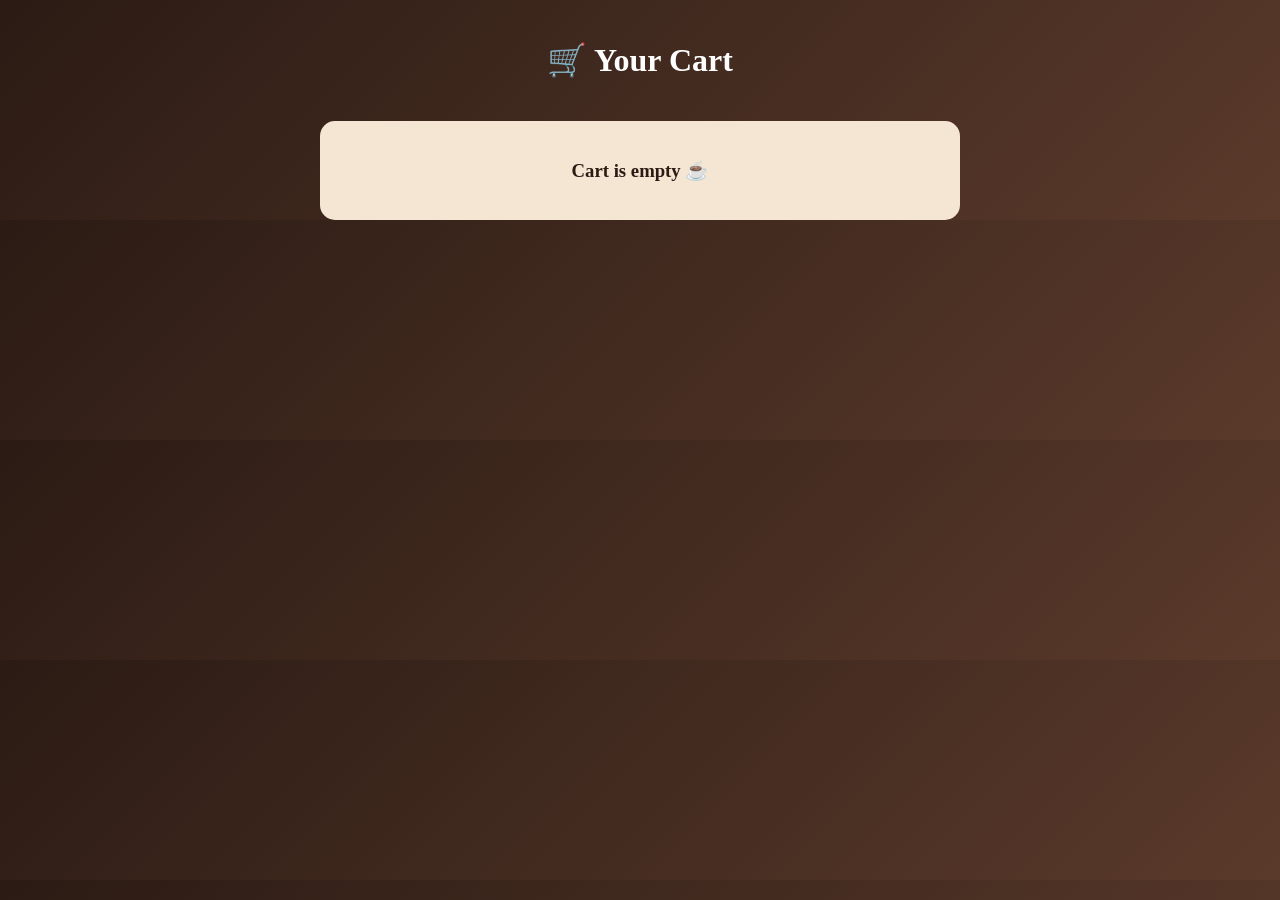
==== cart.html @ f3a6c947 "Update cart.html" ====
<!DOCTYPE html>
<html lang="en">
<head>
<meta charset="UTF-8">
<meta name="viewport" content="width=device-width, initial-scale=1.0">
<title>Your Cart</title>

<style>

body{
margin:0;
font-family:Poppins;
background:linear-gradient(135deg,#2b1b14,#5a3a2b);
color:white;
}

h1{
text-align:center;
padding:20px;
}

.box{
max-width:600px;
margin:auto;
background:#f5e6d3;
color:#2b1b14;
padding:20px;
border-radius:15px;
}

.item{
display:flex;
justify-content:space-between;
padding:10px;
border-bottom:1px solid #ddd;
}

.total{
text-align:right;
font-size:20px;
font-weight:bold;
margin-top:15px;
}

.buttons{
display:flex;
gap:10px;
margin-top:15px;
}

button{
flex:1;
padding:12px;
border:none;
border-radius:10px;
cursor:pointer;
font-size:15px;
}

.view{
background:#2b1b14;
color:white;
}

.order{
background:green;
color:white;
}

.clear{
background:red;
color:white;
}

</style>
</head>

<body>

<h1>🛒 Your Cart</h1>

<div class="box" id="box"></div>

<script>

let cart = JSON.parse(localStorage.getItem("cart")) || {};
let box = document.getElementById("box");

let total = 0;
let hasItems = false;

for(let item in cart){

if(cart[item].qty > 0){

hasItems = true;

let itemTotal = cart[item].price * cart[item].qty;
total += itemTotal;

box.innerHTML += `
<div class="item">
<span>${item} x ${cart[item].qty}</span>
<span>₹${itemTotal}</span>
</div>
`;
}
}

if(!hasItems){
box.innerHTML = "<h3 style='text-align:center'>Cart is empty ☕</h3>";
}
else{

box.innerHTML += `
<div class="total">Total: ₹${total}</div>

<div class="buttons">
<button class="view" onclick="goMenu()">Add More</button>
<button class="order" onclick="orderNow()">Order Now</button>
<button class="clear" onclick="clearCart()">Clear</button>
</div>
`;
}

function goMenu(){
window.location.href = "menu.html";
}

function orderNow(){
localStorage.setItem("cart", JSON.stringify(cart));
window.location.href = "order.html";
}

function clearCart(){
localStorage.removeItem("cart");
location.reload();
}

</script>

</body>
</html>
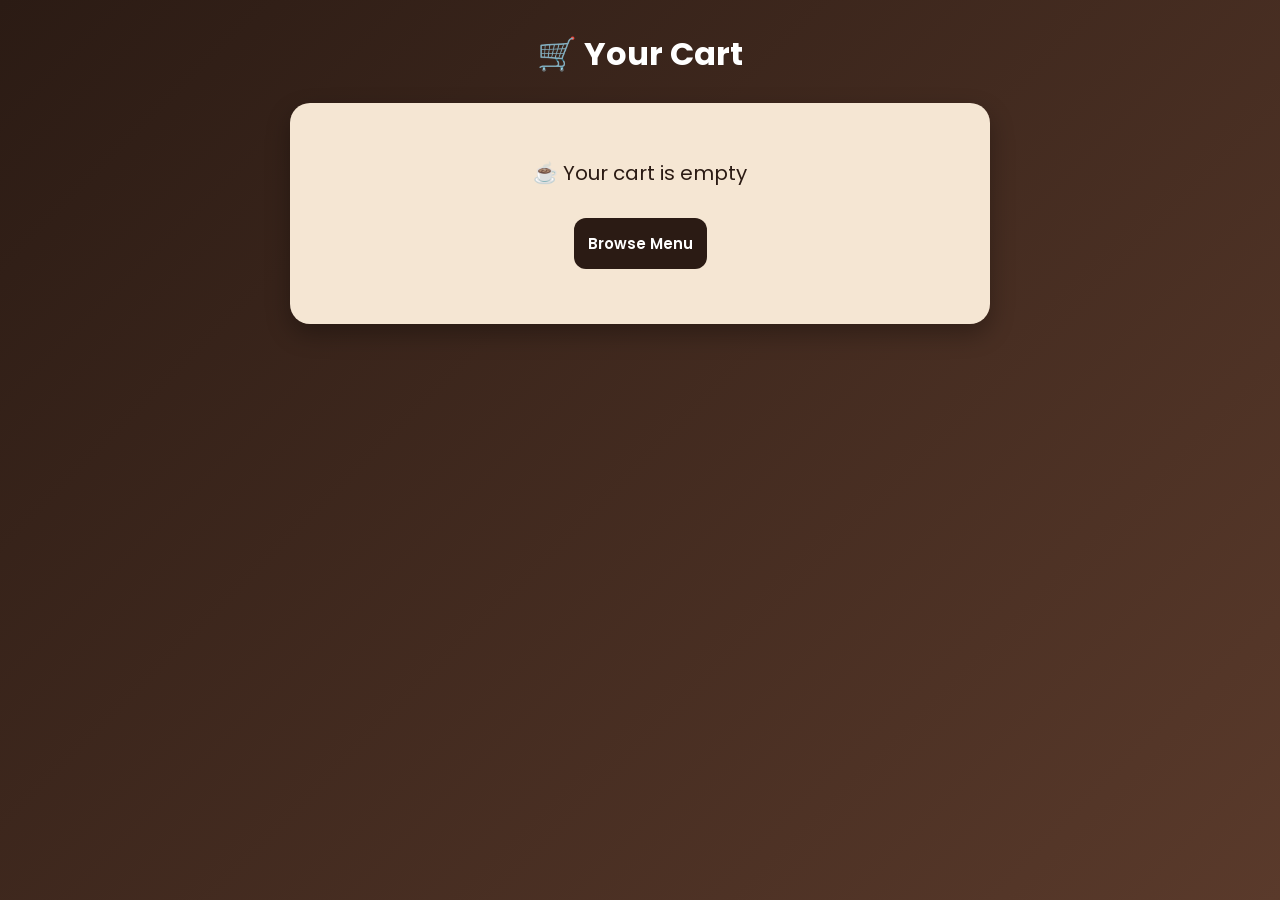
==== commit 3d5ef7b7: "Update cart.html" ====
--- a/cart.html
+++ b/cart.html
@@ -3,73 +3,97 @@
 <head>
 <meta charset="UTF-8">
 <meta name="viewport" content="width=device-width, initial-scale=1.0">
-<title>Your Cart</title>
+<title>Drip Cafe Cart</title>
+
+<link href="https://fonts.googleapis.com/css2?family=Poppins:wght@300;400;500;600&display=swap" rel="stylesheet">
 
 <style>
 
+*{
+margin:0;
+padding:0;
+box-sizing:border-box;
+font-family:'Poppins',sans-serif;
+}
+
 body{
-margin:0;
-font-family:Poppins;
 background:linear-gradient(135deg,#2b1b14,#5a3a2b);
+min-height:100vh;
+padding:30px;
 color:white;
 }
 
 h1{
 text-align:center;
-padding:20px;
+margin-bottom:25px;
 }
 
 .box{
-max-width:600px;
+max-width:700px;
 margin:auto;
 background:#f5e6d3;
 color:#2b1b14;
-padding:20px;
-border-radius:15px;
+padding:25px;
+border-radius:20px;
+box-shadow:0 10px 25px rgba(0,0,0,0.3);
 }
 
 .item{
 display:flex;
 justify-content:space-between;
-padding:10px;
+padding:12px 0;
 border-bottom:1px solid #ddd;
+font-size:16px;
 }
 
 .total{
 text-align:right;
-font-size:20px;
+font-size:22px;
 font-weight:bold;
-margin-top:15px;
+margin-top:20px;
 }
 
 .buttons{
 display:flex;
 gap:10px;
-margin-top:15px;
+margin-top:25px;
+flex-wrap:wrap;
 }
 
 button{
 flex:1;
-padding:12px;
+padding:14px;
 border:none;
-border-radius:10px;
+border-radius:12px;
 cursor:pointer;
 font-size:15px;
+font-weight:600;
+transition:0.3s;
 }
 
-.view{
+button:hover{
+transform:translateY(-3px);
+}
+
+.add{
 background:#2b1b14;
 color:white;
 }
 
 .order{
-background:green;
+background:#2e7d32;
 color:white;
 }
 
 .clear{
-background:red;
+background:#c62828;
 color:white;
+}
+
+.empty{
+text-align:center;
+font-size:20px;
+padding:30px;
 }
 
 </style>
@@ -96,45 +120,62 @@
 hasItems = true;
 
 let itemTotal = cart[item].price * cart[item].qty;
+
 total += itemTotal;
 
 box.innerHTML += `
 <div class="item">
-<span>${item} x ${cart[item].qty}</span>
+<span>${item} × ${cart[item].qty}</span>
 <span>₹${itemTotal}</span>
 </div>
 `;
+
 }
 }
 
 if(!hasItems){
-box.innerHTML = "<h3 style='text-align:center'>Cart is empty ☕</h3>";
-}
-else{
+
+box.innerHTML = `
+<div class="empty">
+☕ Your cart is empty
+<br><br>
+<button class="add" onclick="goMenu()">Browse Menu</button>
+</div>
+`;
+
+}else{
 
 box.innerHTML += `
-<div class="total">Total: ₹${total}</div>
+<div class="total">
+Total: ₹${total}
+</div>
 
 <div class="buttons">
-<button class="view" onclick="goMenu()">Add More</button>
-<button class="order" onclick="orderNow()">Order Now</button>
-<button class="clear" onclick="clearCart()">Clear</button>
+<button class="add" onclick="goMenu()">☕ Add More</button>
+<button class="order" onclick="orderNow()">📦 Place Order</button>
+<button class="clear" onclick="clearCart()">🗑 Clear Cart</button>
 </div>
 `;
 }
 
 function goMenu(){
-window.location.href = "menu.html";
+window.location.href="menu.html";
 }
 
 function orderNow(){
 localStorage.setItem("cart", JSON.stringify(cart));
-window.location.href = "order.html";
+window.location.href="order.html";
 }
 
 function clearCart(){
+
+if(confirm("Clear all items from cart?")){
+
 localStorage.removeItem("cart");
 location.reload();
+
+}
+
 }
 
 </script>
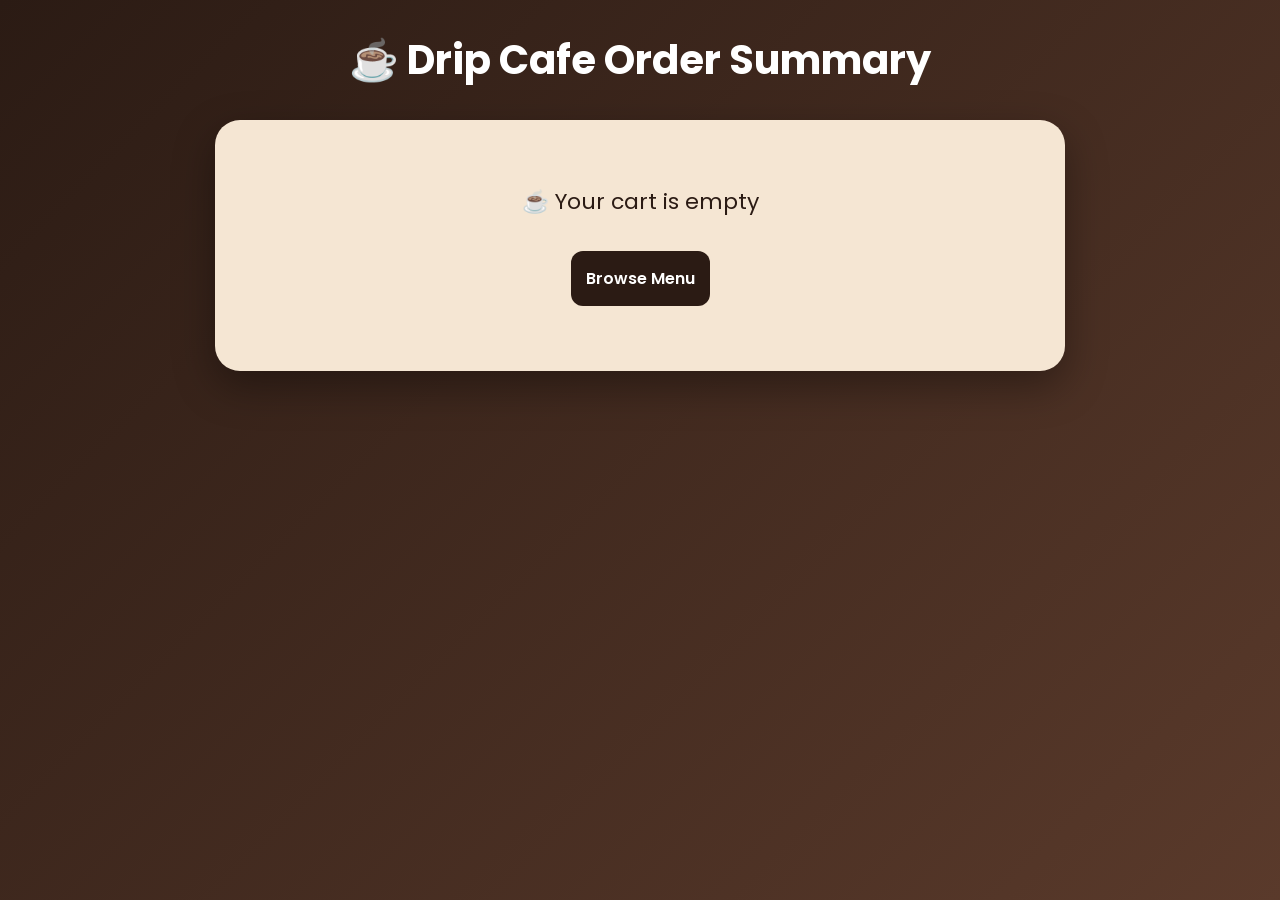
==== commit 4b953ce5: "Update cart.html" ====
--- a/cart.html
+++ b/cart.html
@@ -3,7 +3,7 @@
 <head>
 <meta charset="UTF-8">
 <meta name="viewport" content="width=device-width, initial-scale=1.0">
-<title>Drip Cafe Cart</title>
+<title>Drip Cafe Order Summary</title>
 
 <link href="https://fonts.googleapis.com/css2?family=Poppins:wght@300;400;500;600&display=swap" rel="stylesheet">
 
@@ -25,54 +25,59 @@
 
 h1{
 text-align:center;
-margin-bottom:25px;
+margin-bottom:30px;
+font-size:40px;
+font-weight:700;
 }
 
 .box{
-max-width:700px;
+max-width:850px;
 margin:auto;
 background:#f5e6d3;
 color:#2b1b14;
-padding:25px;
-border-radius:20px;
-box-shadow:0 10px 25px rgba(0,0,0,0.3);
+padding:35px;
+border-radius:25px;
+box-shadow:0 15px 40px rgba(0,0,0,0.35);
 }
 
 .item{
 display:flex;
 justify-content:space-between;
-padding:12px 0;
+padding:15px 0;
 border-bottom:1px solid #ddd;
-font-size:16px;
+font-size:18px;
 }
 
 .total{
 text-align:right;
-font-size:22px;
+font-size:28px;
 font-weight:bold;
-margin-top:20px;
+margin-top:25px;
+padding-top:15px;
+border-top:2px solid #ddd;
 }
 
 .buttons{
 display:flex;
-gap:10px;
+gap:15px;
 margin-top:25px;
 flex-wrap:wrap;
 }
 
 button{
 flex:1;
-padding:14px;
+padding:15px;
 border:none;
 border-radius:12px;
 cursor:pointer;
-font-size:15px;
+font-size:16px;
 font-weight:600;
 transition:0.3s;
 }
 
 button:hover{
-transform:translateY(-3px);
+transform:translateY(-4px);
+box-shadow:0 8px 20px rgba(0,0,0,0.25);
 }
 
 .add{
@@ -92,7 +97,7 @@
 
 .empty{
 text-align:center;
-font-size:20px;
+font-size:22px;
 padding:30px;
 }
 
@@ -101,7 +106,7 @@
 
 <body>
 
-<h1>🛒 Your Cart</h1>
+<h1>☕ Drip Cafe Order Summary</h1>
 
 <div class="box" id="box"></div>
 
@@ -152,7 +157,7 @@
 
 <div class="buttons">
 <button class="add" onclick="goMenu()">☕ Add More</button>
-<button class="order" onclick="orderNow()">📦 Place Order</button>
+<button class="order" onclick="orderNow()">💳 Proceed to Payment</button>
 <button class="clear" onclick="clearCart()">🗑 Clear Cart</button>
 </div>
 `;
@@ -170,10 +175,8 @@
 function clearCart(){
 
 if(confirm("Clear all items from cart?")){
-
 localStorage.removeItem("cart");
 location.reload();
-
 }
 
 }
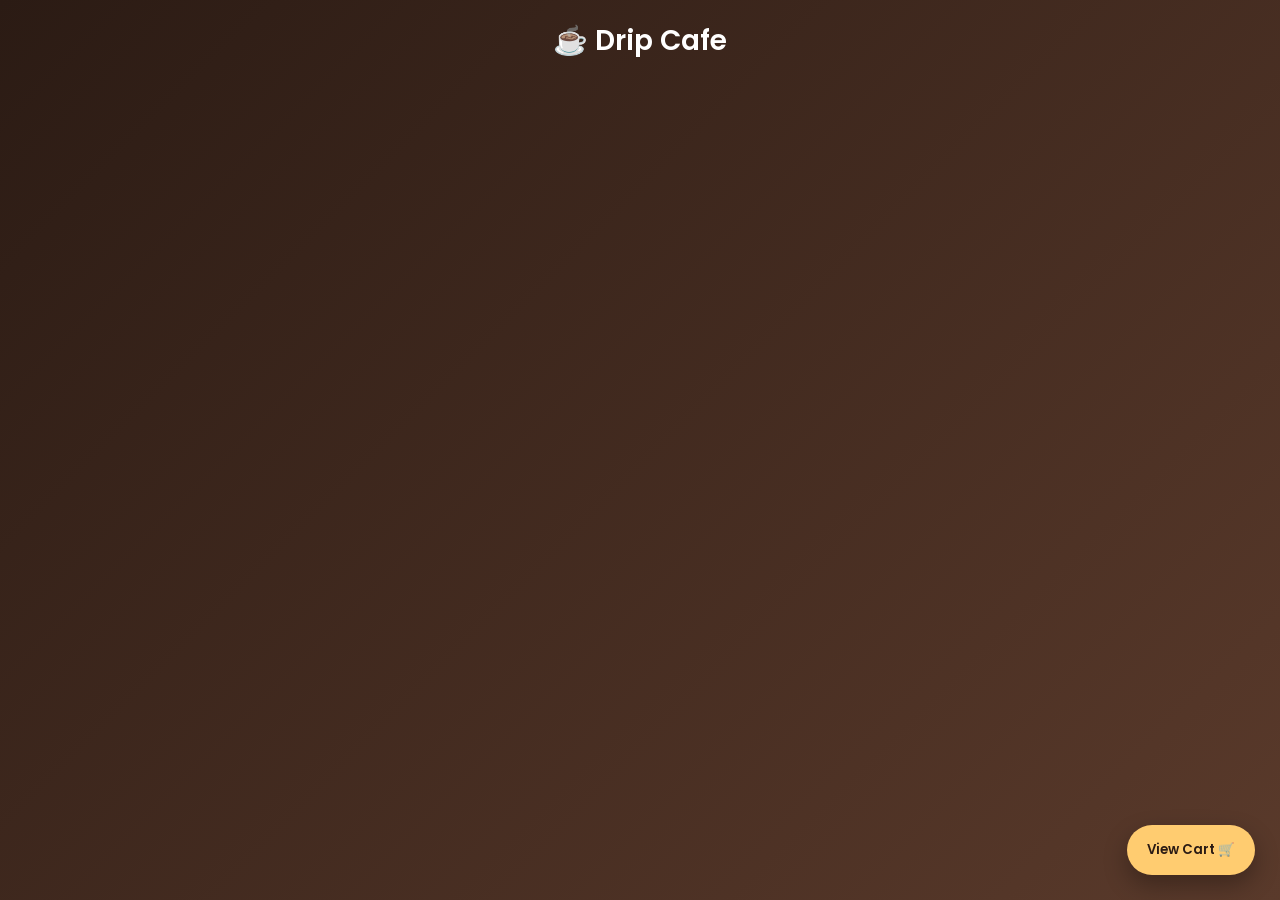
==== commit dbef7227: "Update cart.html" ====
--- a/cart.html
+++ b/cart.html
@@ -3,12 +3,11 @@
 <head>
 <meta charset="UTF-8">
 <meta name="viewport" content="width=device-width, initial-scale=1.0">
-<title>Drip Cafe Order Summary</title>
-
-<link href="https://fonts.googleapis.com/css2?family=Poppins:wght@300;400;500;600&display=swap" rel="stylesheet">
+<title>Drip Cafe - Cart</title>
+
+<link href="https://fonts.googleapis.com/css2?family=Poppins:wght@300;400;600&display=swap" rel="stylesheet">
 
 <style>
-
 *{
 margin:0;
 padding:0;
@@ -19,168 +18,257 @@
 body{
 background:linear-gradient(135deg,#2b1b14,#5a3a2b);
 min-height:100vh;
-padding:30px;
 color:white;
 }
 
-h1{
+/* TOP BAR */
+.topbar{
+padding:20px;
 text-align:center;
-margin-bottom:30px;
-font-size:40px;
-font-weight:700;
-}
-
-.box{
-max-width:850px;
-margin:auto;
+font-size:28px;
+font-weight:600;
+}
+
+/* CART ICON BUTTON */
+.openBtn{
+position:fixed;
+bottom:25px;
+right:25px;
+background:#ffcc70;
+color:#2b1b14;
+padding:15px 20px;
+border:none;
+border-radius:50px;
+cursor:pointer;
+font-weight:600;
+box-shadow:0 10px 25px rgba(0,0,0,0.3);
+transition:0.3s;
+}
+.openBtn:hover{ transform:scale(1.05); }
+
+/* OVERLAY */
+.overlay{
+position:fixed;
+top:0;
+left:0;
+width:100%;
+height:100%;
+background:rgba(0,0,0,0.6);
+display:none;
+justify-content:flex-end;
+}
+
+/* CART PANEL */
+.cart{
+width:380px;
+height:100%;
 background:#f5e6d3;
 color:#2b1b14;
-padding:35px;
-border-radius:25px;
-box-shadow:0 15px 40px rgba(0,0,0,0.35);
-}
-
+padding:20px;
+transform:translateX(100%);
+transition:0.4s;
+overflow-y:auto;
+}
+
+.overlay.show{
+display:flex;
+}
+
+.overlay.show .cart{
+transform:translateX(0);
+}
+
+/* ITEM */
 .item{
 display:flex;
 justify-content:space-between;
+align-items:center;
 padding:15px 0;
 border-bottom:1px solid #ddd;
-font-size:18px;
-}
-
-.total{
-text-align:right;
-font-size:28px;
-font-weight:bold;
-margin-top:25px;
-padding-top:15px;
-border-top:2px solid #ddd;
-}
-
-.buttons{
-display:flex;
-gap:15px;
-margin-top:25px;
-flex-wrap:wrap;
+}
+
+.name{
+font-weight:600;
+}
+
+.controls{
+display:flex;
+align-items:center;
+gap:10px;
 }
 
 button{
-flex:1;
-padding:15px;
 border:none;
-border-radius:12px;
 cursor:pointer;
-font-size:16px;
-font-weight:600;
-transition:0.3s;
-}
-
-button:hover{
-transform:translateY(-4px);
-box-shadow:0 8px 20px rgba(0,0,0,0.25);
-}
-
-.add{
+padding:5px 10px;
+border-radius:6px;
+font-weight:600;
+}
+
+.qtyBtn{
 background:#2b1b14;
 color:white;
 }
 
-.order{
-background:#2e7d32;
-color:white;
-}
-
-.clear{
+.removeBtn{
 background:#c62828;
 color:white;
 }
 
+/* TOTAL */
+.total{
+margin-top:20px;
+font-size:22px;
+font-weight:700;
+text-align:right;
+}
+
+/* ACTIONS */
+.actions{
+margin-top:20px;
+display:flex;
+flex-direction:column;
+gap:10px;
+}
+
+.actionBtn{
+padding:12px;
+border:none;
+border-radius:10px;
+cursor:pointer;
+font-weight:600;
+}
+
+.menuBtn{ background:#2b1b14; color:white; }
+.payBtn{ background:#2e7d32; color:white; }
+.clearBtn{ background:#c62828; color:white; }
+
 .empty{
 text-align:center;
-font-size:22px;
-padding:30px;
-}
-
+margin-top:50px;
+font-size:18px;
+}
 </style>
 </head>
 
 <body>
 
-<h1>☕ Drip Cafe Order Summary</h1>
-
-<div class="box" id="box"></div>
+<div class="topbar">☕ Drip Cafe</div>
+
+<button class="openBtn" onclick="openCart()">View Cart 🛒</button>
+
+<!-- CART -->
+<div class="overlay" id="overlay">
+  <div class="cart">
+    
+    <h2>Your Order</h2>
+    <div id="cartItems"></div>
+
+    <div class="total" id="total">Total: ₹0</div>
+
+    <div class="actions">
+      <button class="actionBtn menuBtn" onclick="goMenu()">Add More</button>
+      <button class="actionBtn payBtn" onclick="checkout()">Proceed to Payment</button>
+      <button class="actionBtn clearBtn" onclick="clearCart()">Clear Cart</button>
+      <button class="actionBtn" onclick="closeCart()">Close</button>
+    </div>
+
+  </div>
+</div>
 
 <script>
-
 let cart = JSON.parse(localStorage.getItem("cart")) || {};
-let box = document.getElementById("box");
+
+function save(){
+localStorage.setItem("cart", JSON.stringify(cart));
+}
+
+function openCart(){
+document.getElementById("overlay").classList.add("show");
+render();
+}
+
+function closeCart(){
+document.getElementById("overlay").classList.remove("show");
+}
+
+function render(){
+let box = document.getElementById("cartItems");
+box.innerHTML = "";
 
 let total = 0;
-let hasItems = false;
-
-for(let item in cart){
+let has = false;
+
+Object.keys(cart).forEach(item => {
 
 if(cart[item].qty > 0){
-
-hasItems = true;
-
-let itemTotal = cart[item].price * cart[item].qty;
-
+has = true;
+
+let itemTotal = cart[item].qty * cart[item].price;
 total += itemTotal;
 
 box.innerHTML += `
 <div class="item">
-<span>${item} × ${cart[item].qty}</span>
-<span>₹${itemTotal}</span>
+  <div>
+    <div class="name">${item}</div>
+    <small>₹${cart[item].price}</small>
+  </div>
+
+  <div class="controls">
+    <button class="qtyBtn" onclick="dec('${item}')">-</button>
+    <span>${cart[item].qty}</span>
+    <button class="qtyBtn" onclick="inc('${item}')">+</button>
+    <button class="removeBtn" onclick="removeItem('${item}')">x</button>
+  </div>
 </div>
 `;
-
-}
-}
-
-if(!hasItems){
-
-box.innerHTML = `
-<div class="empty">
-☕ Your cart is empty
-<br><br>
-<button class="add" onclick="goMenu()">Browse Menu</button>
-</div>
-`;
-
-}else{
-
-box.innerHTML += `
-<div class="total">
-Total: ₹${total}
-</div>
-
-<div class="buttons">
-<button class="add" onclick="goMenu()">☕ Add More</button>
-<button class="order" onclick="orderNow()">💳 Proceed to Payment</button>
-<button class="clear" onclick="clearCart()">🗑 Clear Cart</button>
-</div>
-`;
+}
+
+});
+
+if(!has){
+box.innerHTML = `<div class="empty">☕ Your cart is empty</div>`;
+}
+
+document.getElementById("total").innerText = "Total: ₹" + total;
+}
+
+function inc(item){
+cart[item].qty++;
+save();
+render();
+}
+
+function dec(item){
+if(cart[item].qty > 1){
+cart[item].qty--;
+} else {
+delete cart[item];
+}
+save();
+render();
+}
+
+function removeItem(item){
+delete cart[item];
+save();
+render();
+}
+
+function clearCart(){
+cart = {};
+save();
+render();
 }
 
 function goMenu(){
-window.location.href="menu.html";
-}
-
-function orderNow(){
-localStorage.setItem("cart", JSON.stringify(cart));
-window.location.href="order.html";
-}
-
-function clearCart(){
-
-if(confirm("Clear all items from cart?")){
-localStorage.removeItem("cart");
-location.reload();
-}
-
-}
-
+window.location.href = "menu.html";
+}
+
+function checkout(){
+save();
+window.location.href = "order.html";
+}
 </script>
 
 </body>
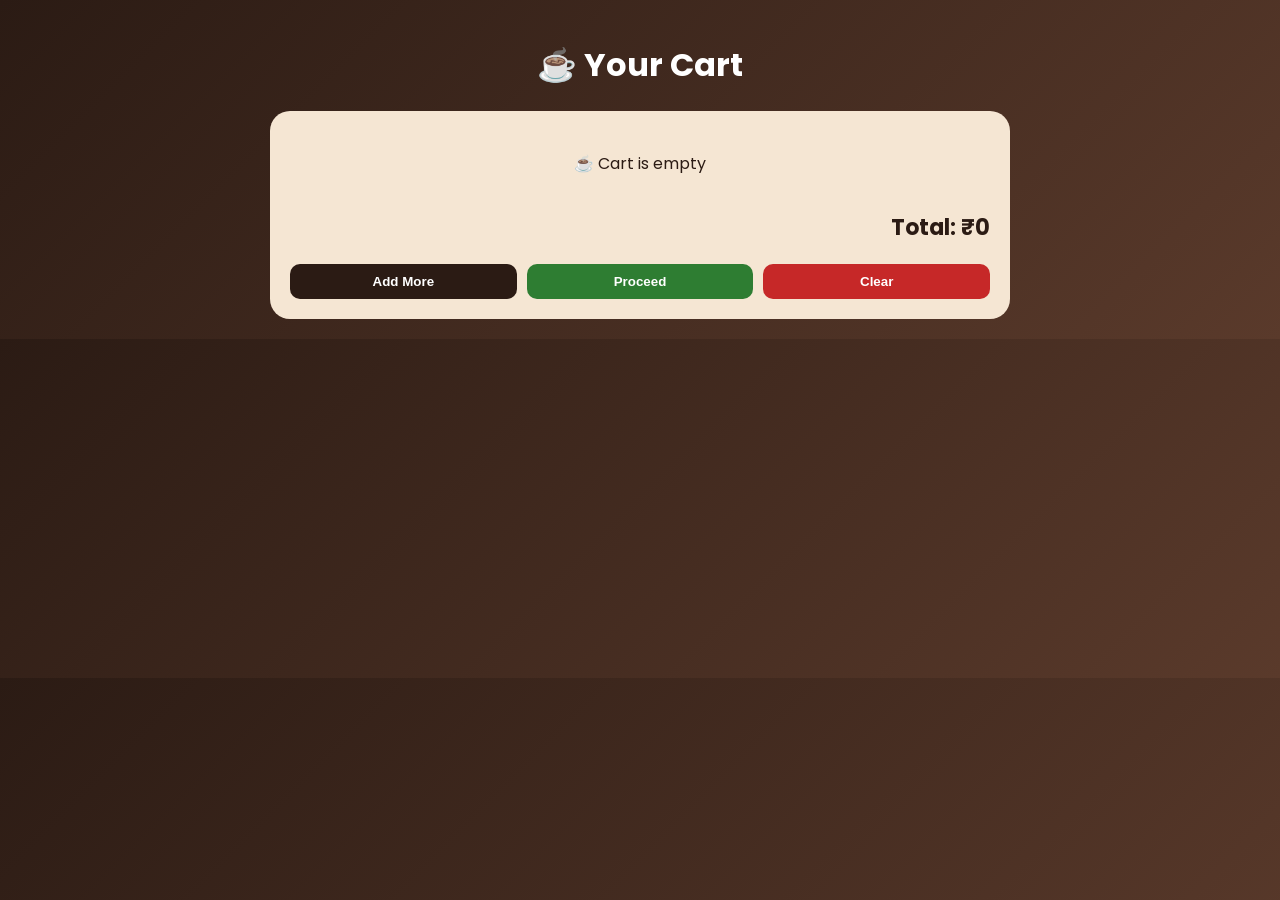
==== commit 9d6cd094: "Update cart.html" ====
--- a/cart.html
+++ b/cart.html
@@ -3,136 +3,67 @@
 <head>
 <meta charset="UTF-8">
 <meta name="viewport" content="width=device-width, initial-scale=1.0">
-<title>Drip Cafe - Cart</title>
+<title>Your Cart - Drip Cafe</title>
 
 <link href="https://fonts.googleapis.com/css2?family=Poppins:wght@300;400;600&display=swap" rel="stylesheet">
 
 <style>
-*{
+body{
 margin:0;
-padding:0;
-box-sizing:border-box;
-font-family:'Poppins',sans-serif;
+font-family:Poppins;
+background:linear-gradient(135deg,#2b1b14,#5a3a2b);
+color:white;
+padding:20px;
 }
 
-body{
-background:linear-gradient(135deg,#2b1b14,#5a3a2b);
-min-height:100vh;
-color:white;
+h1{
+text-align:center;
 }
 
-/* TOP BAR */
-.topbar{
-padding:20px;
-text-align:center;
-font-size:28px;
-font-weight:600;
-}
-
-/* CART ICON BUTTON */
-.openBtn{
-position:fixed;
-bottom:25px;
-right:25px;
-background:#ffcc70;
-color:#2b1b14;
-padding:15px 20px;
-border:none;
-border-radius:50px;
-cursor:pointer;
-font-weight:600;
-box-shadow:0 10px 25px rgba(0,0,0,0.3);
-transition:0.3s;
-}
-.openBtn:hover{ transform:scale(1.05); }
-
-/* OVERLAY */
-.overlay{
-position:fixed;
-top:0;
-left:0;
-width:100%;
-height:100%;
-background:rgba(0,0,0,0.6);
-display:none;
-justify-content:flex-end;
-}
-
-/* CART PANEL */
-.cart{
-width:380px;
-height:100%;
+.box{
+max-width:700px;
+margin:auto;
 background:#f5e6d3;
 color:#2b1b14;
 padding:20px;
-transform:translateX(100%);
-transition:0.4s;
-overflow-y:auto;
+border-radius:20px;
 }
 
-.overlay.show{
-display:flex;
-}
-
-.overlay.show .cart{
-transform:translateX(0);
-}
-
-/* ITEM */
 .item{
 display:flex;
 justify-content:space-between;
 align-items:center;
-padding:15px 0;
+padding:12px;
 border-bottom:1px solid #ddd;
 }
 
-.name{
-font-weight:600;
+.controls button{
+margin:0 5px;
+padding:5px 10px;
+border:none;
+border-radius:6px;
+cursor:pointer;
 }
 
-.controls{
-display:flex;
-align-items:center;
-gap:10px;
+.add{ background:#2b1b14; color:white; }
+.remove{ background:#c62828; color:white; }
+
+.total{
+text-align:right;
+font-size:22px;
+font-weight:bold;
+margin-top:15px;
 }
 
-button{
-border:none;
-cursor:pointer;
-padding:5px 10px;
-border-radius:6px;
-font-weight:600;
+.actions{
+display:flex;
+gap:10px;
+margin-top:20px;
 }
 
-.qtyBtn{
-background:#2b1b14;
-color:white;
-}
-
-.removeBtn{
-background:#c62828;
-color:white;
-}
-
-/* TOTAL */
-.total{
-margin-top:20px;
-font-size:22px;
-font-weight:700;
-text-align:right;
-}
-
-/* ACTIONS */
-.actions{
-margin-top:20px;
-display:flex;
-flex-direction:column;
-gap:10px;
-}
-
-.actionBtn{
-padding:12px;
+.btn{
+flex:1;
+padding:10px;
 border:none;
 border-radius:10px;
 cursor:pointer;
@@ -145,100 +76,84 @@
 
 .empty{
 text-align:center;
-margin-top:50px;
-font-size:18px;
+padding:20px;
 }
 </style>
 </head>
 
 <body>
 
-<div class="topbar">☕ Drip Cafe</div>
+<h1>☕ Your Cart</h1>
 
-<button class="openBtn" onclick="openCart()">View Cart 🛒</button>
-
-<!-- CART -->
-<div class="overlay" id="overlay">
-  <div class="cart">
-    
-    <h2>Your Order</h2>
-    <div id="cartItems"></div>
-
-    <div class="total" id="total">Total: ₹0</div>
-
-    <div class="actions">
-      <button class="actionBtn menuBtn" onclick="goMenu()">Add More</button>
-      <button class="actionBtn payBtn" onclick="checkout()">Proceed to Payment</button>
-      <button class="actionBtn clearBtn" onclick="clearCart()">Clear Cart</button>
-      <button class="actionBtn" onclick="closeCart()">Close</button>
-    </div>
-
-  </div>
-</div>
+<div class="box" id="box"></div>
 
 <script>
+
+// 🧠 CART LOAD
 let cart = JSON.parse(localStorage.getItem("cart")) || {};
 
+// 💾 SAVE
 function save(){
 localStorage.setItem("cart", JSON.stringify(cart));
 }
 
-function openCart(){
-document.getElementById("overlay").classList.add("show");
-render();
-}
-
-function closeCart(){
-document.getElementById("overlay").classList.remove("show");
-}
-
+// 📊 RENDER CART
 function render(){
-let box = document.getElementById("cartItems");
+let box = document.getElementById("box");
 box.innerHTML = "";
 
 let total = 0;
-let has = false;
+let hasItems = false;
 
 Object.keys(cart).forEach(item => {
 
 if(cart[item].qty > 0){
-has = true;
+hasItems = true;
 
-let itemTotal = cart[item].qty * cart[item].price;
+let itemTotal = cart[item].price * cart[item].qty;
 total += itemTotal;
 
 box.innerHTML += `
 <div class="item">
   <div>
-    <div class="name">${item}</div>
-    <small>₹${cart[item].price}</small>
+    <b>${item}</b><br>
+    ₹${cart[item].price}
   </div>
 
   <div class="controls">
-    <button class="qtyBtn" onclick="dec('${item}')">-</button>
+    <button class="add" onclick="inc('${item}')">+</button>
     <span>${cart[item].qty}</span>
-    <button class="qtyBtn" onclick="inc('${item}')">+</button>
-    <button class="removeBtn" onclick="removeItem('${item}')">x</button>
+    <button class="add" onclick="dec('${item}')">-</button>
+    <button class="remove" onclick="removeItem('${item}')">x</button>
   </div>
 </div>
 `;
 }
-
 });
 
-if(!has){
-box.innerHTML = `<div class="empty">☕ Your cart is empty</div>`;
+if(!hasItems){
+box.innerHTML = `<div class="empty">☕ Cart is empty</div>`;
 }
 
-document.getElementById("total").innerText = "Total: ₹" + total;
+box.innerHTML += `
+<div class="total">Total: ₹${total}</div>
+
+<div class="actions">
+<button class="btn menuBtn" onclick="goMenu()">Add More</button>
+<button class="btn payBtn" onclick="checkout()">Proceed</button>
+<button class="btn clearBtn" onclick="clearCart()">Clear</button>
+</div>
+`;
 }
 
+// ➕ INCREASE
 function inc(item){
 cart[item].qty++;
 save();
 render();
 }
 
+// ➖ DECREASE
 function dec(item){
 if(cart[item].qty > 1){
 cart[item].qty--;
@@ -249,26 +164,32 @@
 render();
 }
 
+// ❌ REMOVE
 function removeItem(item){
 delete cart[item];
 save();
 render();
 }
 
+// 🧹 CLEAR CART
 function clearCart(){
 cart = {};
 save();
 render();
 }
 
+// 🏠 MENU PAGE
 function goMenu(){
 window.location.href = "menu.html";
 }
 
+// 💳 NEXT STEP
 function checkout(){
-save();
 window.location.href = "order.html";
 }
+
+render();
+
 </script>
 
 </body>
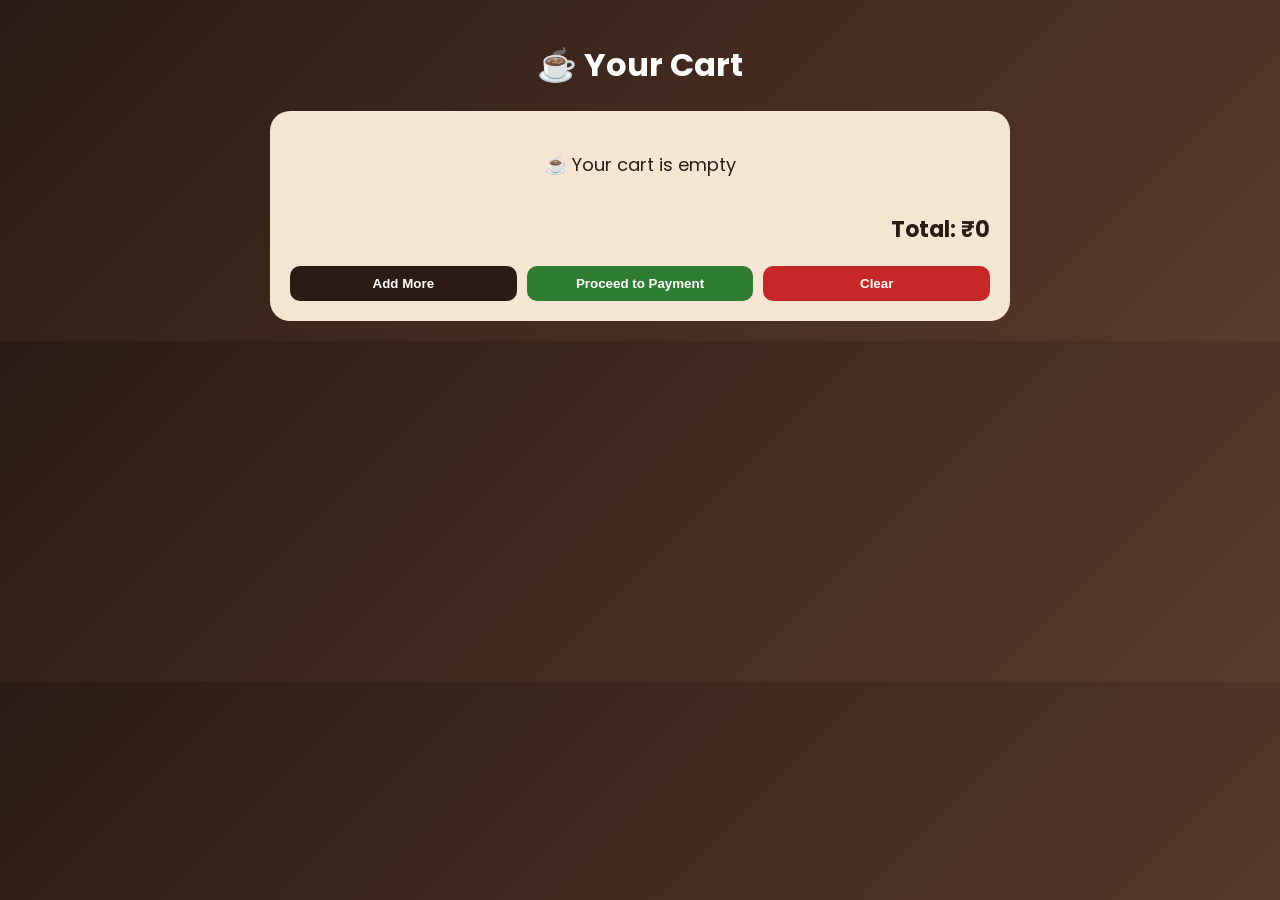
==== commit 46ff2cbe: "Update cart.html" ====
--- a/cart.html
+++ b/cart.html
@@ -37,16 +37,29 @@
 border-bottom:1px solid #ddd;
 }
 
-.controls button{
-margin:0 5px;
+.controls{
+display:flex;
+align-items:center;
+gap:8px;
+}
+
+button{
+border:none;
+cursor:pointer;
+border-radius:6px;
 padding:5px 10px;
-border:none;
-border-radius:6px;
-cursor:pointer;
-}
-
-.add{ background:#2b1b14; color:white; }
-.remove{ background:#c62828; color:white; }
+font-weight:600;
+}
+
+.plus, .minus{
+background:#2b1b14;
+color:white;
+}
+
+.remove{
+background:#c62828;
+color:white;
+}
 
 .total{
 text-align:right;
@@ -77,6 +90,7 @@
 .empty{
 text-align:center;
 padding:20px;
+font-size:18px;
 }
 </style>
 </head>
@@ -89,7 +103,7 @@
 
 <script>
 
-// 🧠 CART LOAD
+// 🧠 LOAD CART SAFELY
 let cart = JSON.parse(localStorage.getItem("cart")) || {};
 
 // 💾 SAVE
@@ -97,7 +111,7 @@
 localStorage.setItem("cart", JSON.stringify(cart));
 }
 
-// 📊 RENDER CART
+// 📊 RENDER
 function render(){
 let box = document.getElementById("box");
 box.innerHTML = "";
@@ -107,32 +121,33 @@
 
 Object.keys(cart).forEach(item => {
 
-if(cart[item].qty > 0){
+let data = cart[item];
+if(!data || data.qty <= 0) return;
+
 hasItems = true;
 
-let itemTotal = cart[item].price * cart[item].qty;
+let itemTotal = data.price * data.qty;
 total += itemTotal;
 
 box.innerHTML += `
 <div class="item">
   <div>
     <b>${item}</b><br>
-    ₹${cart[item].price}
+    ₹${data.price}
   </div>
 
   <div class="controls">
-    <button class="add" onclick="inc('${item}')">+</button>
-    <span>${cart[item].qty}</span>
-    <button class="add" onclick="dec('${item}')">-</button>
+    <button class="minus" onclick="dec('${item}')">-</button>
+    <span>${data.qty}</span>
+    <button class="plus" onclick="inc('${item}')">+</button>
     <button class="remove" onclick="removeItem('${item}')">x</button>
   </div>
 </div>
 `;
-}
 });
 
 if(!hasItems){
-box.innerHTML = `<div class="empty">☕ Cart is empty</div>`;
+box.innerHTML = `<div class="empty">☕ Your cart is empty</div>`;
 }
 
 box.innerHTML += `
@@ -140,7 +155,7 @@
 
 <div class="actions">
 <button class="btn menuBtn" onclick="goMenu()">Add More</button>
-<button class="btn payBtn" onclick="checkout()">Proceed</button>
+<button class="btn payBtn" onclick="checkout()">Proceed to Payment</button>
 <button class="btn clearBtn" onclick="clearCart()">Clear</button>
 </div>
 `;
@@ -148,20 +163,23 @@
 
 // ➕ INCREASE
 function inc(item){
+if(cart[item]){
 cart[item].qty++;
 save();
 render();
+}
 }
 
 // ➖ DECREASE
 function dec(item){
-if(cart[item].qty > 1){
+if(cart[item]){
 cart[item].qty--;
-} else {
+if(cart[item].qty <= 0){
 delete cart[item];
 }
 save();
 render();
+}
 }
 
 // ❌ REMOVE
@@ -171,14 +189,14 @@
 render();
 }
 
-// 🧹 CLEAR CART
+// 🧹 CLEAR
 function clearCart(){
 cart = {};
 save();
 render();
 }
 
-// 🏠 MENU PAGE
+// 🏠 MENU
 function goMenu(){
 window.location.href = "menu.html";
 }
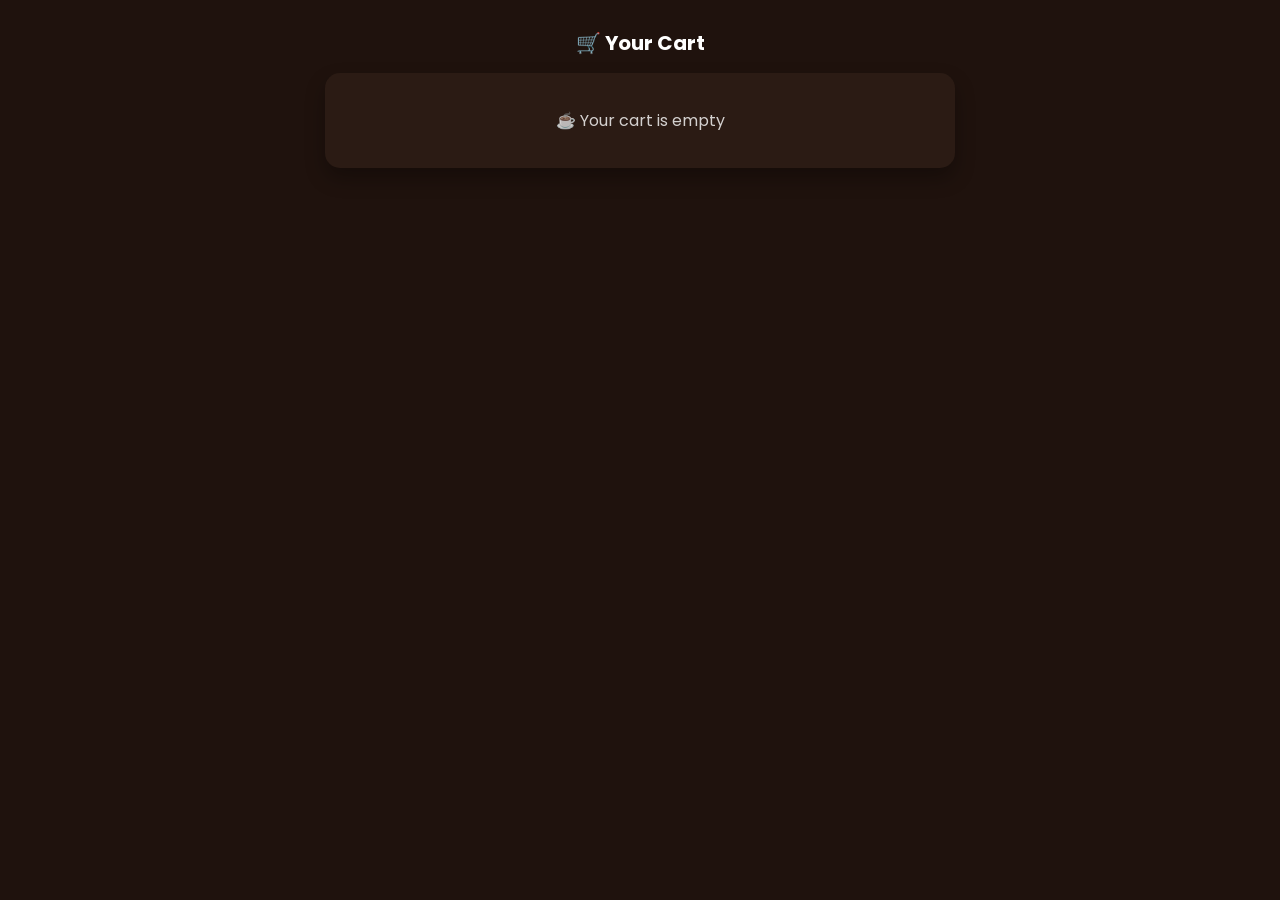
==== commit 9652f375: "Update cart.html" ====
--- a/cart.html
+++ b/cart.html
@@ -8,52 +8,60 @@
 <link href="https://fonts.googleapis.com/css2?family=Poppins:wght@300;400;600&display=swap" rel="stylesheet">
 
 <style>
+
+/* 📱 MOBILE APP STYLE BACKGROUND */
 body{
 margin:0;
 font-family:Poppins;
-background:linear-gradient(135deg,#2b1b14,#5a3a2b);
+background:#1f120d;
 color:white;
-padding:20px;
+padding:15px;
 }
 
 h1{
 text-align:center;
-}
-
+font-size:20px;
+margin-bottom:15px;
+}
+
+/* 🧾 CART CONTAINER */
 .box{
-max-width:700px;
+max-width:600px;
 margin:auto;
-background:#f5e6d3;
-color:#2b1b14;
-padding:20px;
-border-radius:20px;
-}
-
+background:#2b1b14;
+padding:15px;
+border-radius:15px;
+box-shadow:0 10px 20px rgba(0,0,0,0.3);
+}
+
+/* ITEM CARD */
 .item{
 display:flex;
 justify-content:space-between;
 align-items:center;
 padding:12px;
-border-bottom:1px solid #ddd;
-}
-
+border-bottom:1px solid rgba(255,255,255,0.1);
+}
+
+/* CONTROLS */
 .controls{
 display:flex;
 align-items:center;
 gap:8px;
 }
 
+/* BUTTONS */
 button{
 border:none;
 cursor:pointer;
-border-radius:6px;
-padding:5px 10px;
+border-radius:8px;
+padding:6px 10px;
 font-weight:600;
 }
 
 .plus, .minus{
-background:#2b1b14;
-color:white;
+background:#ffcc70;
+color:#2b1b14;
 }
 
 .remove{
@@ -61,57 +69,69 @@
 color:white;
 }
 
+/* TOTAL */
 .total{
 text-align:right;
-font-size:22px;
-font-weight:bold;
+font-size:20px;
+font-weight:700;
 margin-top:15px;
 }
 
+/* ACTIONS */
 .actions{
 display:flex;
 gap:10px;
 margin-top:20px;
 }
 
+/* ACTION BUTTONS */
 .btn{
 flex:1;
-padding:10px;
+padding:12px;
 border:none;
-border-radius:10px;
+border-radius:12px;
 cursor:pointer;
 font-weight:600;
 }
 
-.menuBtn{ background:#2b1b14; color:white; }
+.menuBtn{ background:#ffcc70; color:#2b1b14; }
 .payBtn{ background:#2e7d32; color:white; }
 .clearBtn{ background:#c62828; color:white; }
 
+/* EMPTY STATE */
 .empty{
 text-align:center;
 padding:20px;
-font-size:18px;
+opacity:0.8;
+}
+
+/* SMALL ANIMATION */
+.item{
+transition:0.2s;
+}
+.item:hover{
+transform:scale(1.01);
 }
 </style>
 </head>
 
 <body>
 
-<h1>☕ Your Cart</h1>
+<h1>🛒 Your Cart</h1>
 
 <div class="box" id="box"></div>
 
 <script>
 
-// 🧠 LOAD CART SAFELY
+// 🧠 LOAD CART
 let cart = JSON.parse(localStorage.getItem("cart")) || {};
 
-// 💾 SAVE
+// 💾 SAVE CART
 function save(){
 localStorage.setItem("cart", JSON.stringify(cart));
 }
 
-// 📊 RENDER
+// 📊 RENDER CART
 function render(){
 let box = document.getElementById("box");
 box.innerHTML = "";
@@ -148,6 +168,7 @@
 
 if(!hasItems){
 box.innerHTML = `<div class="empty">☕ Your cart is empty</div>`;
+return;
 }
 
 box.innerHTML += `
@@ -189,7 +210,7 @@
 render();
 }
 
-// 🧹 CLEAR
+// 🧹 CLEAR CART
 function clearCart(){
 cart = {};
 save();
@@ -201,7 +222,7 @@
 window.location.href = "menu.html";
 }
 
-// 💳 NEXT STEP
+// 💳 PAYMENT FLOW
 function checkout(){
 window.location.href = "order.html";
 }
